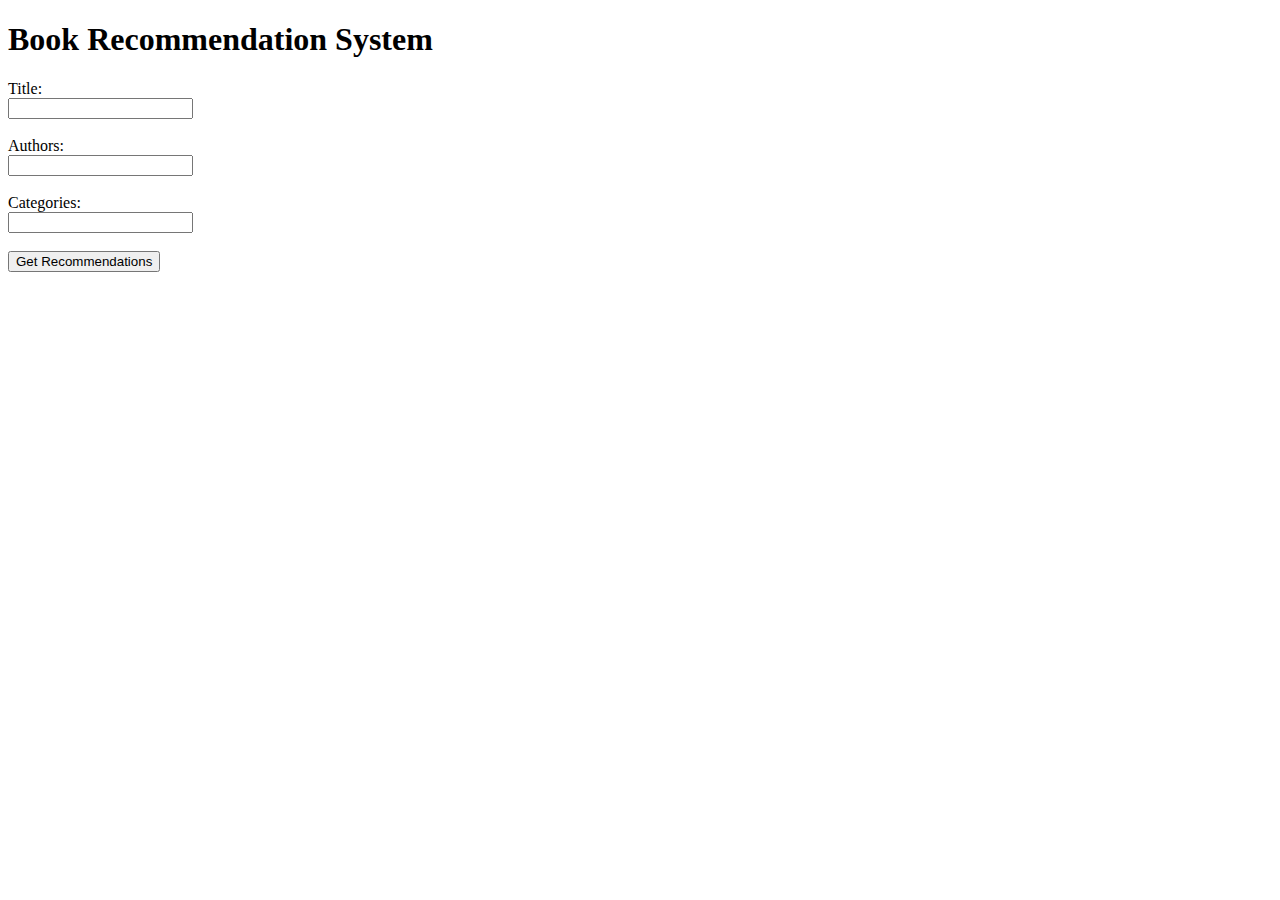
==== templates/index.html @ 2f3966d3 "initial commit" ====
<!DOCTYPE html>
<html lang="en">
<head>
    <meta charset="UTF-8">
    <meta name="viewport" content="width=device-width, initial-scale=1.0">
    <title>Book Recommendation System</title>
</head>
<body>
    <h1>Book Recommendation System</h1>
    <form action="/recommend" method="POST">
        <label for="title">Title:</label><br>
        <input type="text" id="title" name="title"><br><br>
        <label for="authors">Authors:</label><br>
        <input type="text" id="authors" name="authors"><br><br>
        <label for="categories">Categories:</label><br>
        <input type="text" id="categories" name="categories"><br><br>
        <button type="submit">Get Recommendations</button>
    </form>
</body>
</html>
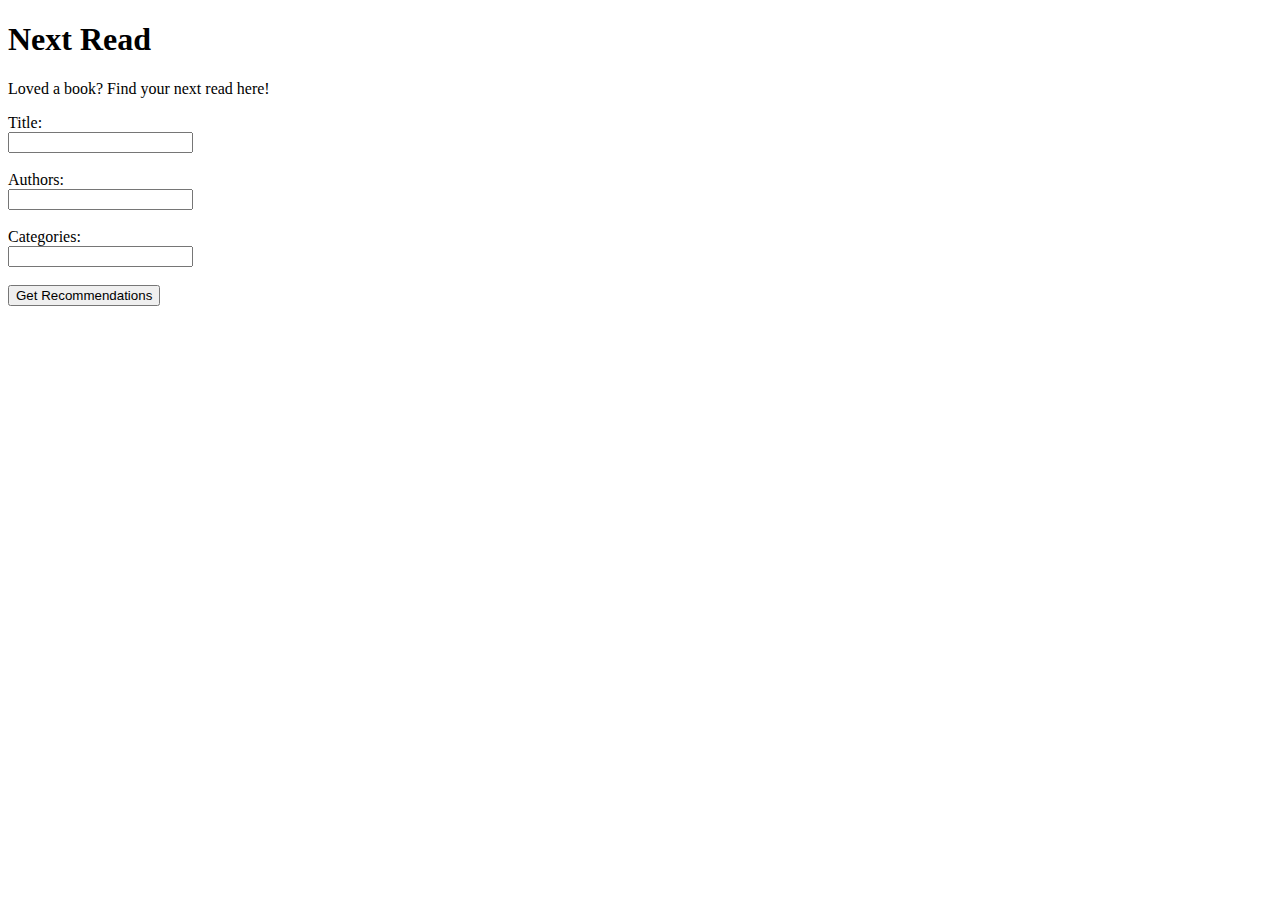
==== commit dfbc1e43: "add css" ====
--- a/templates/index.html
+++ b/templates/index.html
@@ -4,17 +4,26 @@
     <meta charset="UTF-8">
     <meta name="viewport" content="width=device-width, initial-scale=1.0">
     <title>Book Recommendation System</title>
+    <link rel="preconnect" href="https://fonts.googleapis.com">
+    <link rel="preconnect" href="https://fonts.gstatic.com" crossorigin>
+    <link href="https://fonts.googleapis.com/css2?family=Delius+Swash+Caps&family=Macondo+Swash+Caps&family=Simonetta:ital,wght@0,400;0,900;1,400;1,900&display=swap" rel="stylesheet">
+    <link rel="stylesheet" href="{{ url_for('static', filename='css/main.css') }}">
 </head>
 <body>
-    <h1>Book Recommendation System</h1>
-    <form action="/recommend" method="POST">
-        <label for="title">Title:</label><br>
-        <input type="text" id="title" name="title"><br><br>
-        <label for="authors">Authors:</label><br>
-        <input type="text" id="authors" name="authors"><br><br>
-        <label for="categories">Categories:</label><br>
-        <input type="text" id="categories" name="categories"><br><br>
-        <button type="submit">Get Recommendations</button>
-    </form>
+    <div class="container">
+        <div class="hero">
+            <h1>Next Read</h1>
+            <p>Loved a book? Find your next read here!</p>
+        </div>
+        <form action="/recommend" method="POST" class="recommend-form">
+            <label for="title">Title:</label><br>
+            <input type="text" id="title" name="title"><br><br>
+            <label for="authors">Authors:</label><br>
+            <input type="text" id="authors" name="authors"><br><br>
+            <label for="categories">Categories:</label><br>
+            <input type="text" id="categories" name="categories"><br><br>
+            <button type="submit">Get Recommendations</button>
+        </form>
+    </div>
 </body>
 </html>
